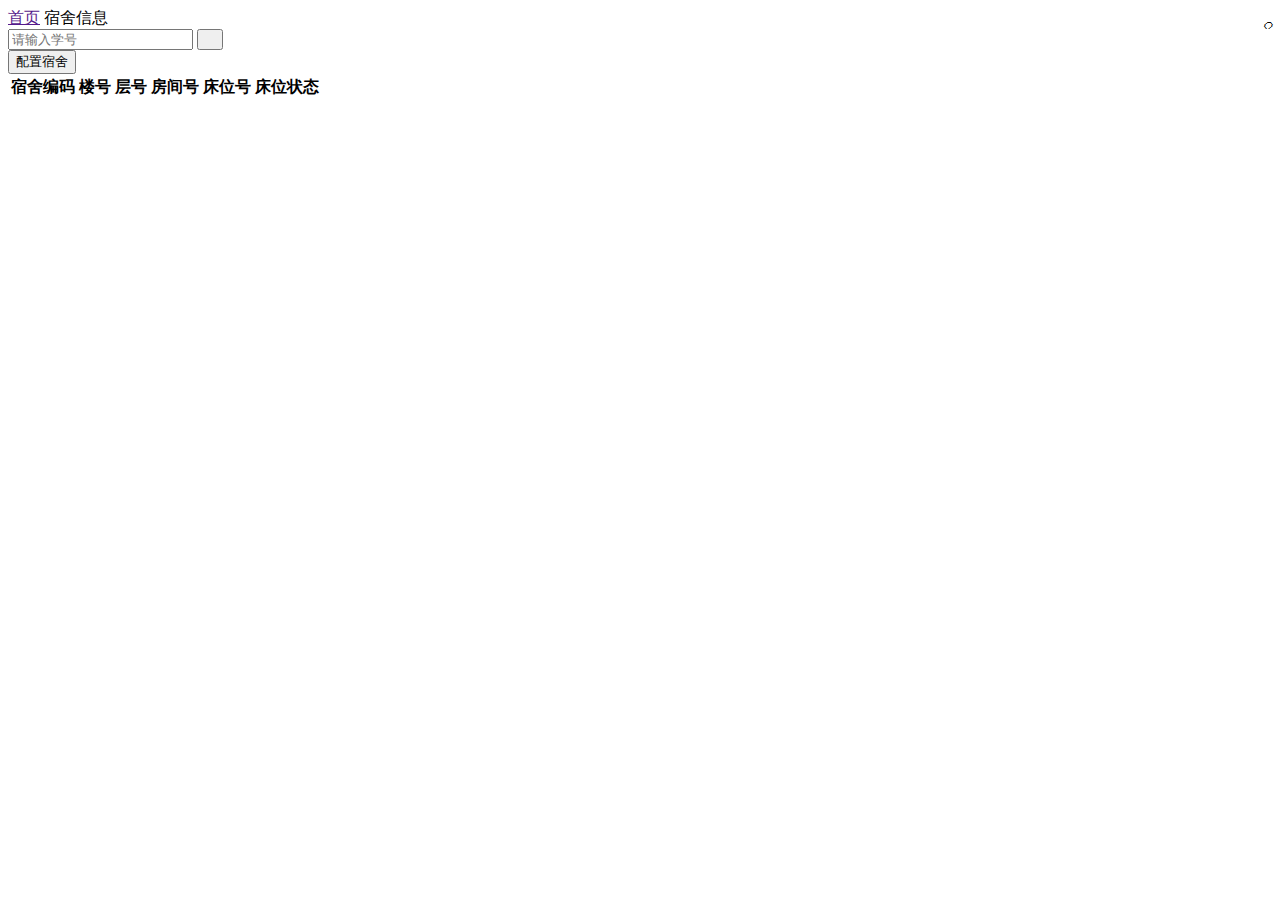
==== src/main/resources/templates/dormitoryList.html @ 5f29b1e9 "公司开发版本，模拟门禁系统功能添加并且在登录以及实名注册时进行人脸的注册" ====
<!DOCTYPE html>
<html lang="en" xmlns:th="http://www.thymeleaf.org">
<head>
    <meta charset="UTF-8">
    <title>后台登录</title>
    <meta name="renderer" content="webkit|ie-comp|ie-stand">
    <meta http-equiv="X-UA-Compatible" content="IE=edge,chrome=1">
    <meta name="viewport" content="width=device-width,user-scalable=yes, minimum-scale=0.4, initial-scale=0.8,target-densitydpi=low-dpi" />
    <!--    <meta http-equiv="Cache-Control" content="no-siteapp" />-->

    <link rel="icon" href="../static/images/favicon.ico" sizes="32x32" />
    <link rel="stylesheet" href="../static/css/font.css">
    <link rel="stylesheet" href="../static/css/xadmin.css">
    <script type="text/javascript" src="../static/js/jquery-1.3.2.min.js"></script>
    <script src="../static/lib/layui/layui.js"></script>
    <script type="text/javascript" src="../static/js/xadmin.js"></script>

    <style type="text/css">
        .layui-table{
            text-align: center;
        }
        .layui-table th{
            text-align: center;
        }
    </style>
</head>
<body>
<div class="x-nav">
      <span class="layui-breadcrumb">
        <a href="">首页</a>
        <a th:attr="href='/DormitoryList?role='+${user.role}+'&pid='+${user.pid}">宿舍信息</a>
      </span>
    <a class="layui-btn layui-btn-small" style="line-height:1.6em;margin-top:3px;float:right" th:attr="href='/DormitoryList?role='+${user.role}+'&pid='+${user.pid}" title="刷新">
        <i class="layui-icon" style="line-height:30px">ဂ</i></a>
</div>
<div class="x-body">
    <div class="layui-row">
        <form class="layui-form layui-col-md12 x-so" action="/searchStudentList" >
            <input class="layui-input" placeholder="请输入学号" name="sno" id="sno">
            <input class="layui-input" type="hidden" name="role" th:value="${user.role}">
            <input class="layui-input" type="hidden" name="instructorid" th:value="${user.pid}">
            <button class="layui-btn"  lay-submit="" lay-filter="search"><i class="layui-icon">&#xe615;</i></button>
        </form>
        <button data-method="offset" data-type="auto" class="layui-btn layui-btn-normal layui-col-md-offset11"><a th:attr="href='/dormitoryConfig?role='+${user.role}+'&pid='+${user.pid}">配置宿舍</a></button>
    </div>

    <!--表格数据-->
    <table class="layui-table">
        <thead>
        <tr>
            <th>宿舍编码</th>
            <th>楼号</th>
            <th>层号</th>
            <th>房间号</th>
            <th>床位号</th>
            <th>床位状态</th>
        </thead>
        <tbody>
        <tr th:each="dormitory : ${beans}">
            <td th:text="${dormitory.dormitorycode}"></td>
            <td th:text="${dormitory.buildno}"></td>
            <td th:text="${dormitory.layerno}"></td>
            <td th:text="${dormitory.roomno}"></td>
            <td th:text="${dormitory.bedno}"></td>
            <td th:text="${dormitory.bedstatus}"></td>
        </tr>
        </tbody>
    </table>
</div>

<script>
    layui.use('laypage', function(){
        var laypage = layui.laypage;

        //执行一个laypage实例
        laypage.render({
            elem: 'test1' //注意，这里的 test1 是 ID，不用加 # 号
            ,count: 50 //数据总数，从服务端得到
        });
    });
</script>

</body>
</html>
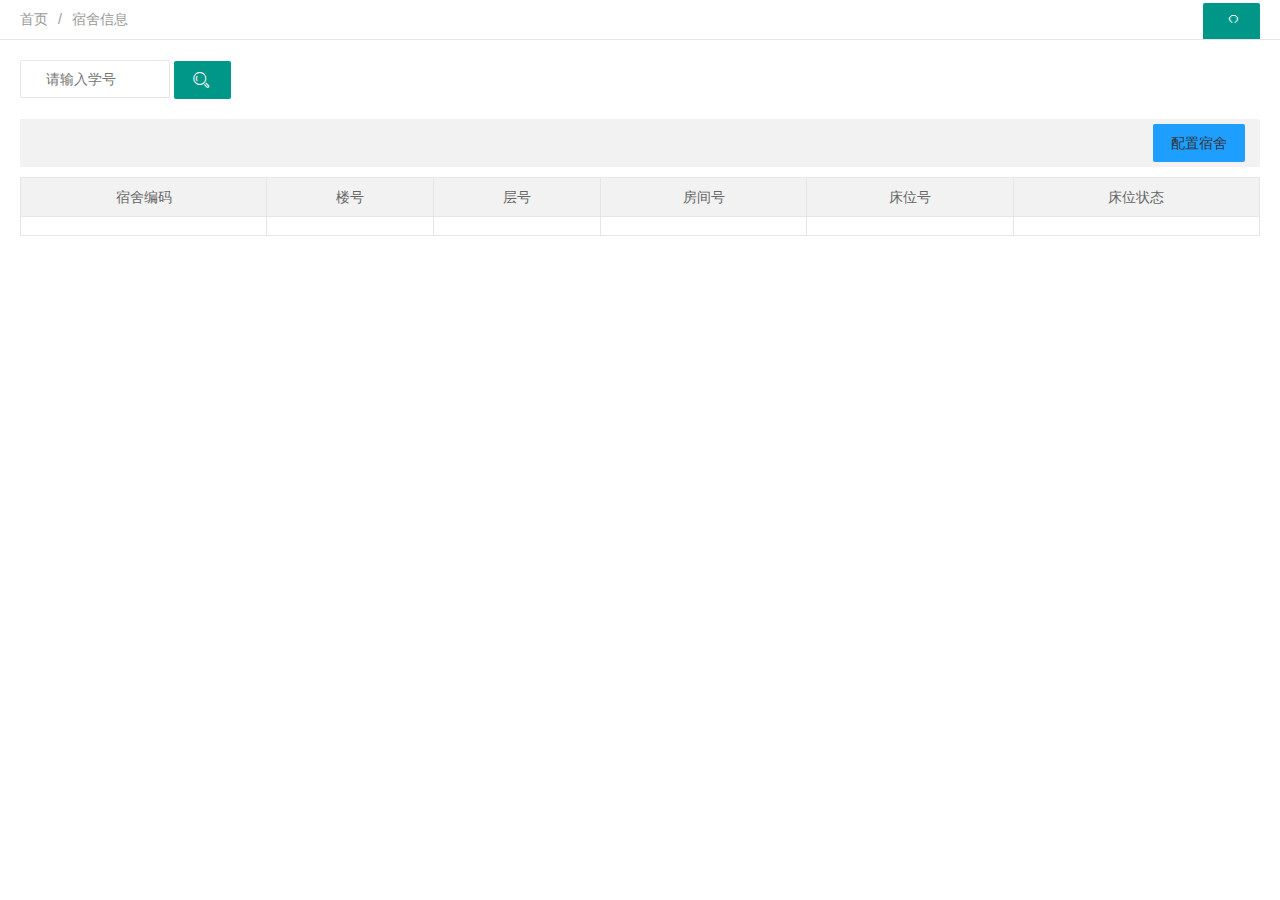
==== commit 5396b3e0: "公司开发版本，管理员页面完成" ====
--- a/src/main/resources/templates/dormitoryList.html
+++ b/src/main/resources/templates/dormitoryList.html
@@ -41,8 +41,12 @@
             <input class="layui-input" type="hidden" name="instructorid" th:value="${user.pid}">
             <button class="layui-btn"  lay-submit="" lay-filter="search"><i class="layui-icon">&#xe615;</i></button>
         </form>
+    </div>
+
+    <xblock>
         <button data-method="offset" data-type="auto" class="layui-btn layui-btn-normal layui-col-md-offset11"><a th:attr="href='/dormitoryConfig?role='+${user.role}+'&pid='+${user.pid}">配置宿舍</a></button>
-    </div>
+    </xblock>
+
 
     <!--表格数据-->
     <table class="layui-table">
--- a/src/main/resources/static/css/font.css
+++ b/src/main/resources/static/css/font.css
@@ -0,0 +1,16 @@
+@font-face {
+  font-family: 'iconfont';
+  src: url('../fonts/iconfont.eot');
+  src: url('../fonts/iconfont.eot?#iefix') format('embedded-opentype'),
+  url('../fonts/iconfont.woff') format('woff'),
+  url('../fonts/iconfont.ttf') format('truetype'),
+  url('../fonts/iconfont.svg#iconfont') format('svg');
+}
+.iconfont{
+  font-family:"iconfont" !important;
+  font-size:16px;font-style:normal;
+  -webkit-font-smoothing: antialiased;
+  -webkit-text-stroke-width: 0.2px;
+  -moz-osx-font-smoothing: grayscale;
+}
+
--- a/src/main/resources/static/css/xadmin.css
+++ b/src/main/resources/static/css/xadmin.css
@@ -0,0 +1,433 @@
+@charset "utf-8";
+@import url(../lib/layui/css/layui.css);
+*{
+    margin: 0px;
+    padding: 0px;
+    font-family: "Helvetica Neue", Helvetica, Arial, sans-serif;
+}
+a{
+    text-decoration: none;
+}
+html{
+    width: 100%;
+    height: 100%;
+    overflow-x:hidden; 
+    overflow-y:auto;
+}
+body{
+    width: 100%;
+    min-height: 100%;
+}
+
+
+.x-body{
+    padding: 20px;
+}
+.x-nav{
+    padding: 0 20px;
+    position: relative;
+    z-index: 99;
+    border-bottom: 1px solid #e5e5e5;
+    line-height: 39px;
+    height: 39px;
+    overflow: hidden;
+}
+xblock{
+    display: block;
+    margin-bottom: 10px;
+    padding: 5px;
+    line-height: 22px;
+    /* border-left: 5px solid #009688; */
+    border-radius: 0 2px 2px 0;
+    background-color: #f2f2f2;
+}
+.x-right{
+  float: right;
+}
+.x-so{
+    /*text-align: center;*/
+    /*background: #f2f2f2 url() 0 0 no-repeat;*/
+    margin-bottom: 20px;
+}
+.x-so input.layui-input{
+    width: 150px;
+    padding-left: 25px;
+}
+.x-so .layui-form-label{
+    display: inline-block;
+}
+.x-so input.layui-input,.x-so input.layui-btn{
+    display: inline-block;
+}
+.x-red{
+    color: red;
+}
+.x-a{
+    color: #1AA093;
+}
+.x-a:hover{
+    color: #127F74;
+}
+.x-sort{
+    height: 30px;
+}
+.x-show{
+    cursor: pointer;
+}
+.layui-form-switch{
+    margin-top: 0px;
+}
+.layui-input:focus, .layui-textarea:focus {
+    border-color: #189f92!important;
+}
+
+.page{
+    margin-top: 20px;
+    text-align: center;
+
+}
+.page a{
+    display: inline-block;
+    background: #fff url(#) 0 0 no-repeat;
+    color: #888;
+    padding: 10px;
+    min-width: 15px;
+    border: 1px solid #E2E2E2;
+
+}
+.page span{
+    display: inline-block;
+    padding: 10px;
+    min-width: 15px;
+    border: 1px solid #E2E2E2;
+}
+.page span.current{
+    display: inline-block;
+    background: #009688 url(#) 0 0 no-repeat;
+    color: #fff;
+    padding: 10px;
+    min-width: 15px;
+    border: 1px solid #009688;
+}
+.page .pagination li{
+    display: inline-block;
+    margin-right: 5px;
+    text-align: center;
+}
+.page .pagination li.active span{
+    background: #009688 url(#) 0 0 no-repeat;
+    color: #fff;
+    border: 1px solid #009688;
+
+}
+
+/*登录样式*/
+/*头部*/
+.container{
+    width: 100%;
+    height: 45px;
+    background-color: #222;
+    border-bottom: 1px solid rgba(255, 255, 255, 0.2);
+}
+.container .logo a{
+    float: left;
+    color: #fff;
+    font-size: 18px;
+    padding-left: 20px;
+    line-height: 45px;
+    width: 200px;
+}
+.container .right{
+    background-color:rgba(0,0,0,0);
+    float: right;
+
+}
+.container .left_open{
+    height: 45px;
+    float: left;
+}
+.container .left_open i{
+    display: block;
+    background: rgba(255,255,255,0.1) url(#) 0 0 no-repeat;
+    color: #fff;
+    width: 32px;
+    height: 32px;
+    line-height: 32px;
+    border-radius: 3px;
+    text-align: center;
+    margin-top: 7px;
+    cursor: pointer;
+}
+.container .left_open i:hover{
+    background: rgba(255,255,255,0.3) url(#) 0 0 no-repeat;
+}
+
+.container .left{
+    background-color:rgba(0,0,0,0);
+    float: left;
+
+}
+.container .layui-nav-item{
+    line-height: 45px;
+}
+.container .layui-nav-more{
+    top: 20px;
+}
+.container .layui-nav-child{
+    top: 50px;
+}
+.container .layui-nav-child i{
+    margin-right: 10px;
+}
+.layui-nav .layui-nav-item a{
+    color: #fff;
+    cursor: pointer;
+}
+.layui-nav .layui-nav-child a{
+    color: #333;
+    cursor: pointer;
+}
+.left-nav{
+    position: absolute;
+    top: 46px;
+    bottom: 42px;
+    left: 0;
+    z-index: 2;
+    padding-top: 10px;
+    background-color: #EEEEEE;
+    width: 220px;
+    max-width: 220px;
+    overflow: auto;
+    overflow-x:hidden;
+    border-right: 1px solid #e5e5e5;
+
+    /*width: 0px;*/
+}
+.left-nav #nav li{
+    border-bottom: 1px solid #e5e5e5;
+}
+.left-nav #nav li:hover > a{
+    /*color: blue;*/
+}
+.left-nav #nav .current{
+    background-color: rgba(0, 0, 0, 0.3);
+}
+.left-nav #nav li a{
+    font-size: 14px;
+    padding: 10px 15px 10px 20px;
+    display: block;
+    cursor: pointer;
+}
+.left-nav #nav li a cite{
+    font-size: 14px;
+}
+
+.left-nav #nav li .sub-menu{
+    display: none;
+}
+.left-nav #nav li .opened{
+    display: block;
+}
+.left-nav #nav li .opened:hover{
+    /*background: #fff url() 0 0 no-repeat;*/
+}
+.left-nav #nav li .opened .current{
+    
+}
+.left-nav #nav li .sub-menu li:hover{
+    /*color: blue;*/
+     /*background: #fff url() 0 0 no-repeat;*/
+}
+.left-nav #nav li .sub-menu li a{
+    padding: 12px 15px 12px 30px;
+    font-size: 14px;
+    cursor: pointer;
+}
+.left-nav #nav li .sub-menu li .sub-menu li a{
+    padding-left: 45px;
+}
+.left-nav #nav li .sub-menu li a:hover{
+    color: #148cf1;
+}
+.left-nav #nav li .sub-menu li a i{
+    font-size: 12px;
+}
+.left-nav #nav li a i{
+    padding-right: 10px;
+    line-height: 14px;
+}
+.left-nav #nav li .nav_right{
+    float: right;
+    font-size: 16px;
+}
+.x-slide_left {
+    width: 17px;
+    height: 61px;
+    background: url(#) 0 0 no-repeat;
+    position: absolute;
+    top: 200px;
+    left: 221px;
+    cursor: pointer;
+    z-index: 3;
+}
+.page-content{
+    position: absolute;
+    top: 46px;
+    right: 0;
+    bottom: 42px;
+    left: 221px;
+    overflow: hidden;
+    z-index: 1;
+}
+.page-content-bg{
+    position: absolute;
+    top: 46px;
+    right: 0;
+    bottom: 42px;
+    left: 221px;
+    background: rgba(0,0,0,0.5); url() 0 0 no-repeat;
+    overflow: hidden;
+    z-index: 100;
+    display: none;
+}
+
+.page-content .tab{
+    height: 100%;
+    width: 100%;
+    background: #EFEEF0 url(#) 0 0 no-repeat;
+    margin: 0px;
+}
+.page-content .layui-tab-title{
+    /*padding-top: 5px;*/
+    height: 35px;
+    background: #EFEEF0 url(#) 0 0 no-repeat;
+    position: relative;
+    z-index: 100;
+}
+.page-content .layui-tab-title li.home i{
+    padding-right: 5px;
+}
+.page-content .layui-tab-title li.home .layui-tab-close{
+    display: none;
+}
+.page-content .layui-tab-title li{
+    line-height: 35px;
+}
+.page-content .layui-tab-title .layui-this:after{
+    height: 36px;
+}
+.page-content .layui-tab-title li .layui-tab-close{
+    border-radius: 50%;
+}
+.page-content .layui-tab-title .layui-this{
+    background: #fff url(#) 0 0 no-repeat;
+}
+.page-content .layui-tab-bar{
+    height:34px;
+    line-height: 35px;
+}
+.page-content .layui-tab-content{
+    position: absolute;
+    top: 36px;
+    bottom: 0px;
+    width: 100%;
+    background: #fff url(#) 0 0 no-repeat;
+    padding: 0px;
+    overflow: hidden;
+}
+.page-content .layui-tab-content .layui-tab-item{
+    width: 100%;
+    height: 100%;
+
+}
+.page-content .layui-tab-content .layui-tab-item iframe{
+    width: 100%;
+    height: 100%;
+
+}
+.x-admin-carousel,.layui-carousel,.x-admin-carousel>[carousel-item]>* {
+    background-color:#fff
+}
+
+.x-admin-backlog .x-admin-backlog-body {
+    display:block;
+    padding:10px 15px;
+    background-color:#f8f8f8;
+    color:#999;
+    border-radius:2px;
+    transition:all .3s;
+    -webkit-transition:all .3s
+}
+.x-admin-backlog-body h3 {
+    padding-bottom:10px;
+    font-size:12px
+}
+.x-admin-backlog-body p cite {
+    font-style:normal;
+    font-size:30px;
+    font-weight:300;
+    color:#009688
+}
+.x-admin-backlog-body:hover {
+    background-color:#CFCFCF;
+    color:#888
+}
+
+.welcome-footer{padding: 30px 0; line-height: 30px; text-align: center; background-color: #eee; color: #666; font-weight: 300;}
+body .layui-layout-admin .footer-demo{height: auto; padding: 15px 0; line-height: 26px;}
+.welcome-footer a{padding: 0 5px;}
+
+table th, table td {
+    word-break: break-all;
+}
+
+.footer{
+    position: fixed;
+    bottom: 0px;
+    width: 100%;
+    background-color: #222;
+    border-top: 1px solid rgba(255, 255, 255, 0.2);
+    line-height: 41px;
+    color: #fff;
+    /*padding-left: 10px;*/
+}
+.footer .copyright{
+    margin-left: 10px;
+}
+
+
+@media screen and (max-width: 768px){
+    .fast-add{
+        display: none;
+    }
+    .layui-nav .to-index{
+        display: none;
+    }
+    .container .logo a{
+        width: 140px;
+    }
+    .container .left_open {
+        /*float: right;*/
+    }
+    .left-nav{
+        left: -221px;
+    }
+    .page-content{
+        left: 0px;
+    }
+    .page-content .layui-tab-content .layui-tab-item{
+        -webkit-overflow-scrolling: touch; 
+        overflow-y: scroll; 
+    }
+    .x-so input.layui-input{
+        width: 100%;
+        margin: 10px;
+    }
+
+    .layui-input{
+        margin-left: 20px;
+    }
+
+
+}
+
